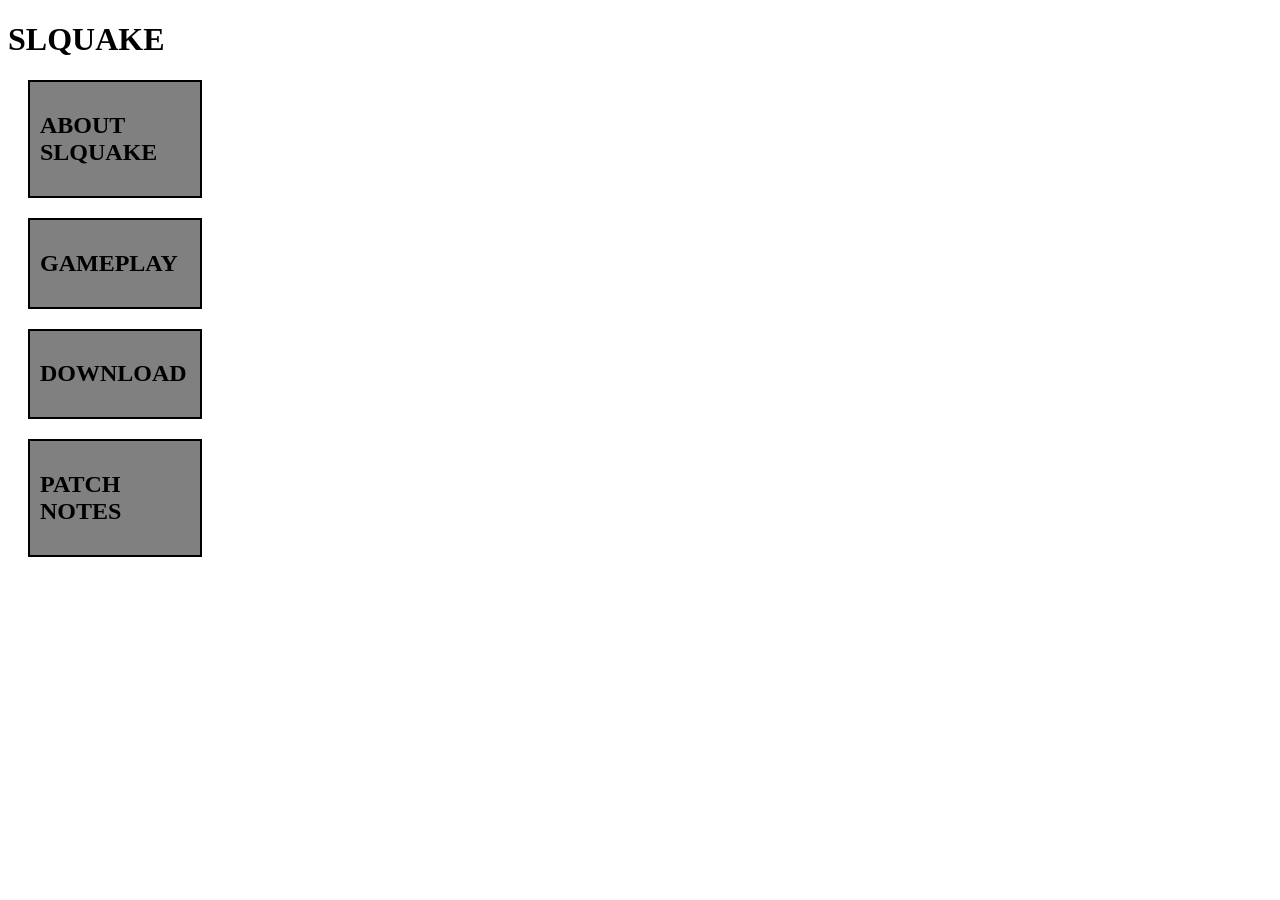
==== index.html @ 4e0632ec "added .html and .css fils" ====
<!DOCTYPE html>
<html lang="en">
<head>
    <meta charset="UTF-8">
    <meta name="viewport" content="width=device-width, initial-scale=1.0">
    <meta name="keywords" content="quake, slquake, sl, arena-fps, arena fps, quake mod, quake competitive mod, quake multiplayer, quake multiplayer mod">
    <meta name="Author" content="SL4Y3R">
    <meta name="Description" content="SLQUAKE is a competitive multiplayer mod for Quake 1, that aim to make quake more competitive and fun to play, with new mechanics, weapons, maps and more">
    <link rel="stylesheet" href="style.css">
    <title>SLQUAKE</title>
</head>
<body>
    <h1>SLQUAKE</h1>

    <div class="section">
        <h2>ABOUT SLQUAKE</h2>   
    </div>

    <div class="section">
        <h2>GAMEPLAY</h2>
    </div>

    <div class="section">
        <h2>DOWNLOAD</h2>
    </div>

    <div class="section">
        <h2>PATCH NOTES</h2>
    </div>


</body>
</html>
---- style.css ----
.section {
    background-color: gray;
    padding:10px 10px 10px 10px;
    margin:20px;
    width:150px;
    border:2px solid black;
}
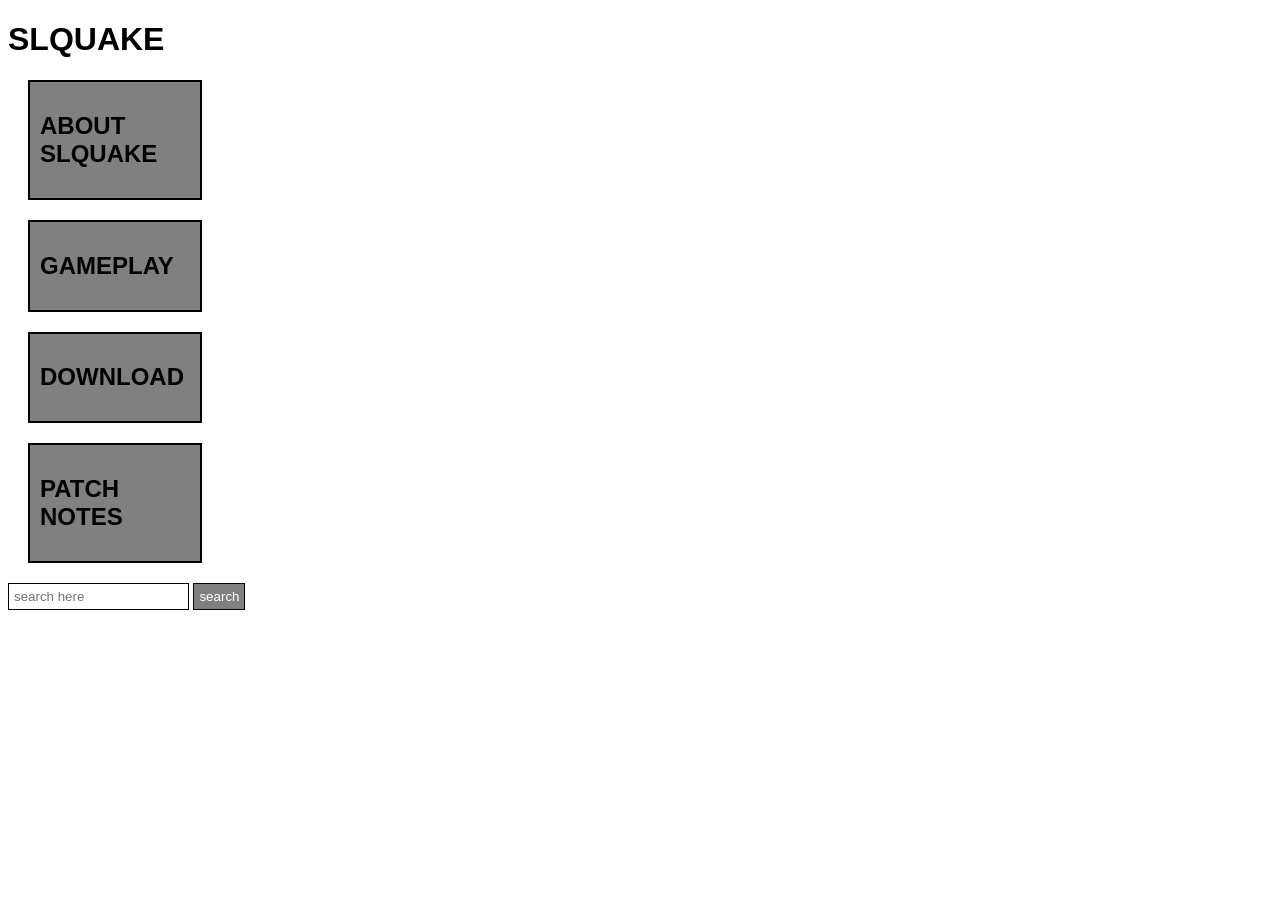
==== commit 13608c75: "modified .html and .css file" ====
--- a/index.html
+++ b/index.html
@@ -10,7 +10,9 @@
     <title>SLQUAKE</title>
 </head>
 <body>
-    <h1>SLQUAKE</h1>
+    <h1 id="title">SLQUAKE</h1>
+
+  <div id="op">
 
     <div class="section">
         <h2>ABOUT SLQUAKE</h2>   
@@ -28,6 +30,15 @@
         <h2>PATCH NOTES</h2>
     </div>
 
+  </div>
+
+    
+
+    <form method="GET">
+        <input type="text" name="searcher" placeholder="search here">
+        <input type="submit" value="search">
+    </form>
+
 
 </body>
 </html>
--- a/style.css
+++ b/style.css
@@ -1,8 +1,41 @@
+:root {
+    --gr:gray;
+    --b:black;
+    --wh:white;
+    --re:red;
+}
+
+
+body {
+    font-family: arial;;
+}
+
+
 .section {
     background-color: gray;
     padding:10px 10px 10px 10px;
     margin:20px;
     width:150px;
     border:2px solid black;
+    cursor:pointer;
 }
 
+input[type="text"] {
+     padding:5px;
+     border:1px solid black;
+     cursor:pointer;
+}
+
+input[type="submit"] {
+     padding:5px;
+     border:1px solid black;
+     background:var(--gr);
+     font-family: arial;
+     color:var(--wh);
+     cursor: pointer;
+}
+
+@keyframes fadein {
+
+}
+
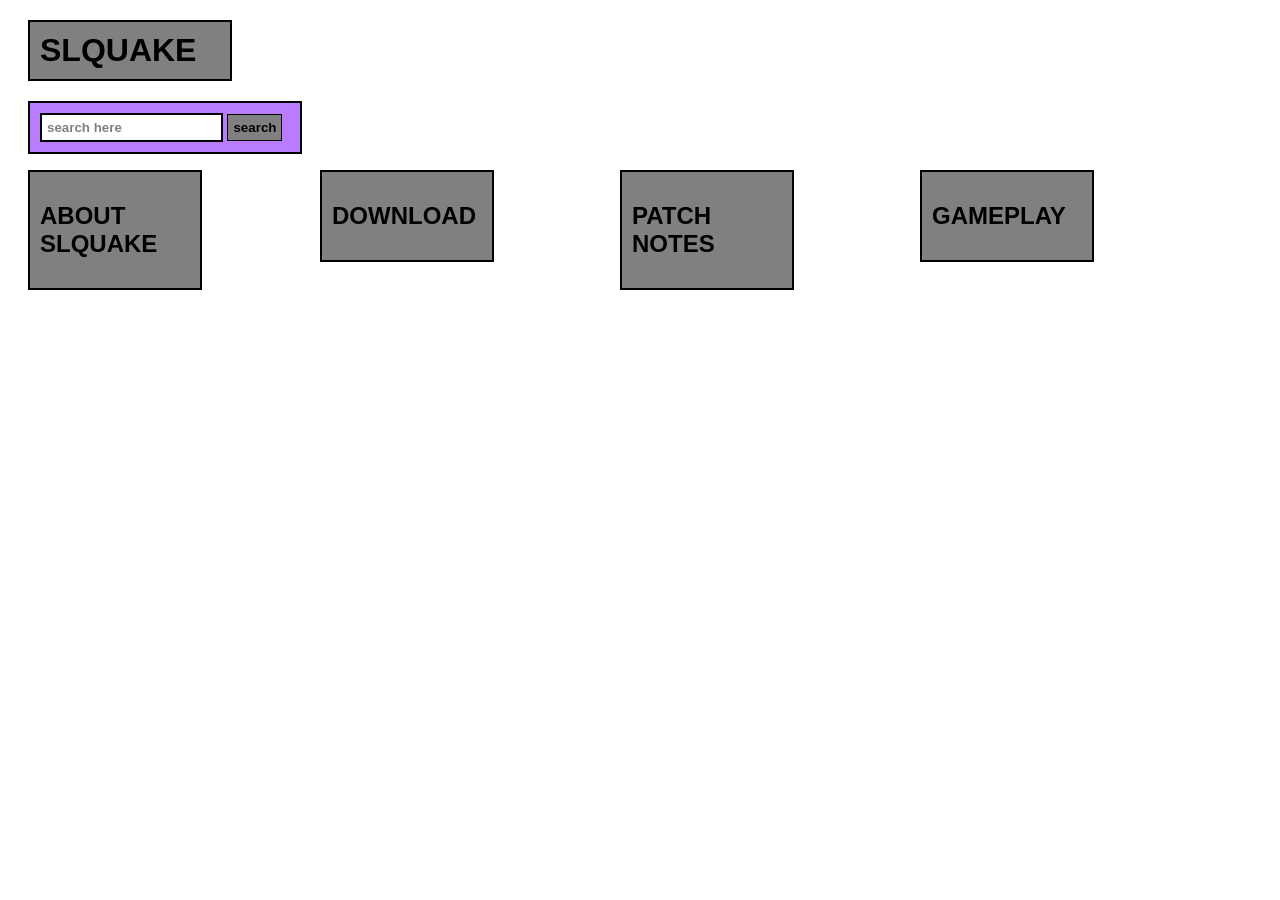
==== commit 38043070: "modified all" ====
--- a/index.html
+++ b/index.html
@@ -14,19 +14,19 @@
 
   <div id="op">
 
-    <div class="section">
+    <div class="section" id="about">
         <h2>ABOUT SLQUAKE</h2>   
     </div>
 
-    <div class="section">
+    <div class="section" id="gameplay">
         <h2>GAMEPLAY</h2>
     </div>
 
-    <div class="section">
+    <div class="section" id="download">
         <h2>DOWNLOAD</h2>
     </div>
 
-    <div class="section">
+    <div class="section" id="patch-notes">
         <h2>PATCH NOTES</h2>
     </div>
 
--- a/style.css
+++ b/style.css
@@ -18,12 +18,31 @@
     width:150px;
     border:2px solid black;
     cursor:pointer;
+    position:absolute;
 }
 
 input[type="text"] {
      padding:5px;
      border:1px solid black;
      cursor:pointer;
+     color:var(--b);
+     text-decoration: none;
+     outline: none;
+     border:2px solid var(--b);
+     font-family: arial;
+}
+
+
+input[type="text"]::placeholder {
+    color: var(--gr);
+    font-family: arial;
+    font-weight: bold;
+   
+}
+
+input[type="text"]:focus {
+    outline: none;
+    font-family: arial;
 }
 
 input[type="submit"] {
@@ -31,11 +50,58 @@
      border:1px solid black;
      background:var(--gr);
      font-family: arial;
-     color:var(--wh);
+     color:var(--b);
      cursor: pointer;
+     font-family: arial;
+     font-weight: bold;
+}
+
+#title {
+    animation: fadein 4s infinite;
+    background-color: var(--gr);
+    width:180px;
+    padding:10px 10px 10px 10px;
+    border:2px solid black;
+    margin:20px;
+}
+
+.section:hover {
+    background: var(--b);
+    color: var(--wh);
+}
+
+#download {
+    left:300px;
+    top:150px;
+}
+
+#patch-notes {
+    left:600px;
+    top:150px;
+}
+
+#gameplay {
+    left:900px;
+    top:150px;
+}
+
+#about {
+    top:150px;
+}
+
+form {
+    margin:20px;
+    padding:10px 10px 10px 10px;
+    background:rgb(185, 123, 255);
+    width: 250px;
+    border:2px solid black;
 }
 
 @keyframes fadein {
-
+    0%,
+    25% { color: var(--b); }
+    50% { color: var(--re); }
+    75% { color: var(--b); }
+    100% { color: var(--re); }
 }
 
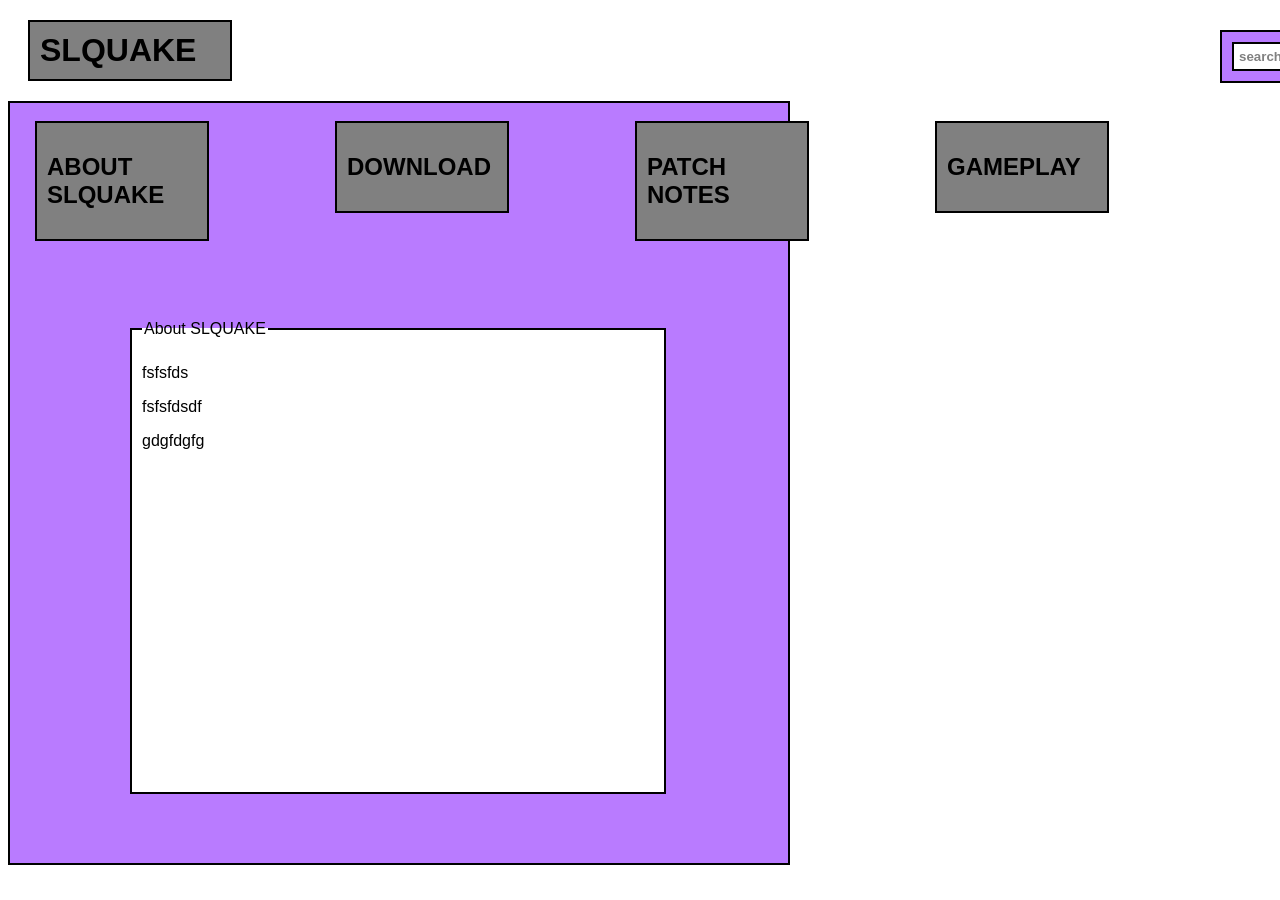
==== commit e750e2f5: "updated site" ====
--- a/index.html
+++ b/index.html
@@ -14,6 +14,7 @@
 
   <div id="op">
 
+  <div id="sec">
     <div class="section" id="about">
         <h2>ABOUT SLQUAKE</h2>   
     </div>
@@ -31,6 +32,16 @@
     </div>
 
   </div>
+   
+
+  </div>
+
+  <fieldset id="textbox">
+    <legend>About SLQUAKE</legend>
+    <p>fsfsfds</p>
+    <p>fsfsfdsdf</p>
+    <p>gdgfdgfg</p>
+  </fieldset>
 
     
 
--- a/style.css
+++ b/style.css
@@ -3,6 +3,7 @@
     --b:black;
     --wh:white;
     --re:red;
+    --pur:rgb(185, 123, 255);
 }
 
 
@@ -95,6 +96,10 @@
     background:rgb(185, 123, 255);
     width: 250px;
     border:2px solid black;
+    position :absolute;
+    left:1200px;
+    top:10px;
+
 }
 
 @keyframes fadein {
@@ -105,3 +110,31 @@
     100% { color: var(--re); }
 }
 
+
+#op {
+    border: 2px solid var(--b);
+    background-color:var(--pur);
+    width:60%;
+    height:750px;
+    padding:5px 5px 5px 5px;
+    position: absolute;
+}
+
+
+#textbox {
+    border:2px solid var(--b);
+    color:var(--b);
+    position: absolute;
+    left:10%;
+    top:320px;
+    width:40%;
+    height:50%;
+    background-color: var(--wh);
+    padding:10px 10px 10px 10px;
+}
+
+#sec {
+    position:absolute;
+    top:-20%;
+}
+
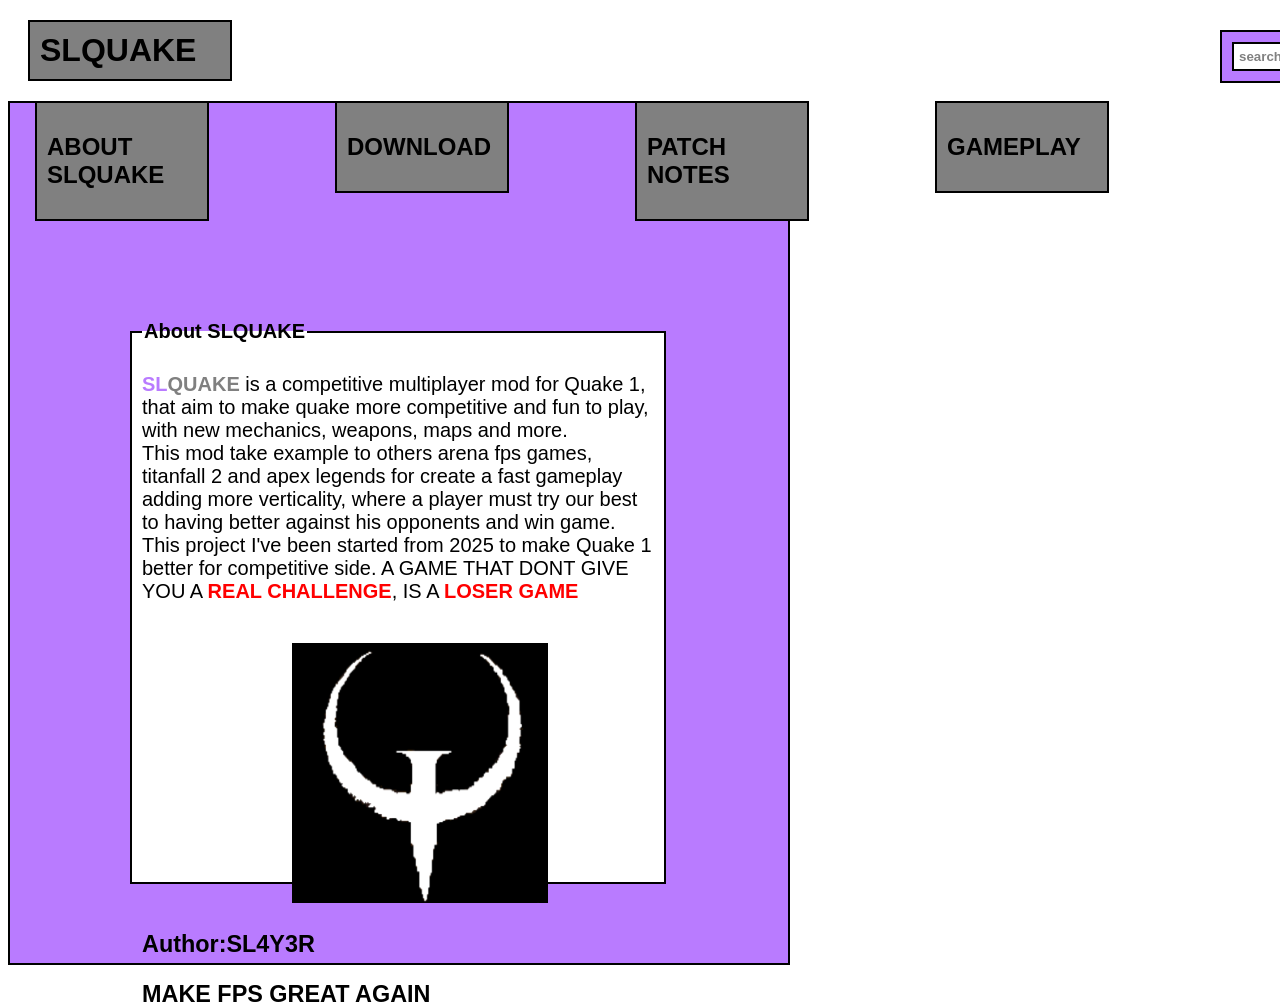
==== commit b4c066d3: "added patch.html" ====
--- a/index.html
+++ b/index.html
@@ -28,7 +28,7 @@
     </div>
 
     <div class="section" id="patch-notes">
-        <h2>PATCH NOTES</h2>
+        <a href="patch.html"><h2>PATCH NOTES</h2></a>
     </div>
 
   </div>
@@ -38,9 +38,19 @@
 
   <fieldset id="textbox">
     <legend>About SLQUAKE</legend>
-    <p>fsfsfds</p>
-    <p>fsfsfdsdf</p>
-    <p>gdgfdgfg</p>
+    <p><span id="sl">SL</span><span id="qspn">QUAKE</span> is a competitive multiplayer mod for Quake 1, that aim to make quake more 
+        competitive and fun to play, with new mechanics, 
+        weapons, maps and more.<br> This mod take example to others arena fps games,
+        titanfall 2 and apex legends for create a fast gameplay adding more 
+        verticality, where a player must try our best to having better against his opponents and win game.<br>
+        This project I've been started from 2025 to make Quake 1 better for competitive side.
+        A GAME THAT DONT GIVE YOU A <span id="real">REAL CHALLENGE</span>, IS A <span id="loser">LOSER GAME</span></p>
+
+        <img src="slquake_logo.png" alt="SLQUAKE Logo" id="qlogo">
+
+
+        <h3>Author:SL4Y3R</h3>  <h3>MAKE FPS GREAT AGAIN</h3>
+    
   </fieldset>
 
     
--- a/style.css
+++ b/style.css
@@ -115,7 +115,7 @@
     border: 2px solid var(--b);
     background-color:var(--pur);
     width:60%;
-    height:750px;
+    height:850px;
     padding:5px 5px 5px 5px;
     position: absolute;
 }
@@ -128,9 +128,10 @@
     left:10%;
     top:320px;
     width:40%;
-    height:50%;
+    height:60%;
     background-color: var(--wh);
     padding:10px 10px 10px 10px;
+    font-size: 20px;
 }
 
 #sec {
@@ -138,3 +139,44 @@
     top:-20%;
 }
 
+#sl {
+    color: var(--pur);
+    font-weight: bold;
+}
+
+#qspn {
+    color: var(--gr);
+    font-weight: bold;
+}
+
+#qlogo {
+    width: 50%;
+    height: 50%;
+    margin-top: 20px;
+    margin-left:150px;
+}
+
+#real {
+    color:var(--re);
+    font-weight:bold;
+}
+
+#loser {
+    color:var(--re);
+    font-weight:bold;
+}
+
+legend {
+    font-weight: bold;
+    color:var(--b);
+}
+
+
+a {
+    text-decoration: none;
+    color:var(--b);
+}
+
+a:hover {
+    color:var(--wh);
+}
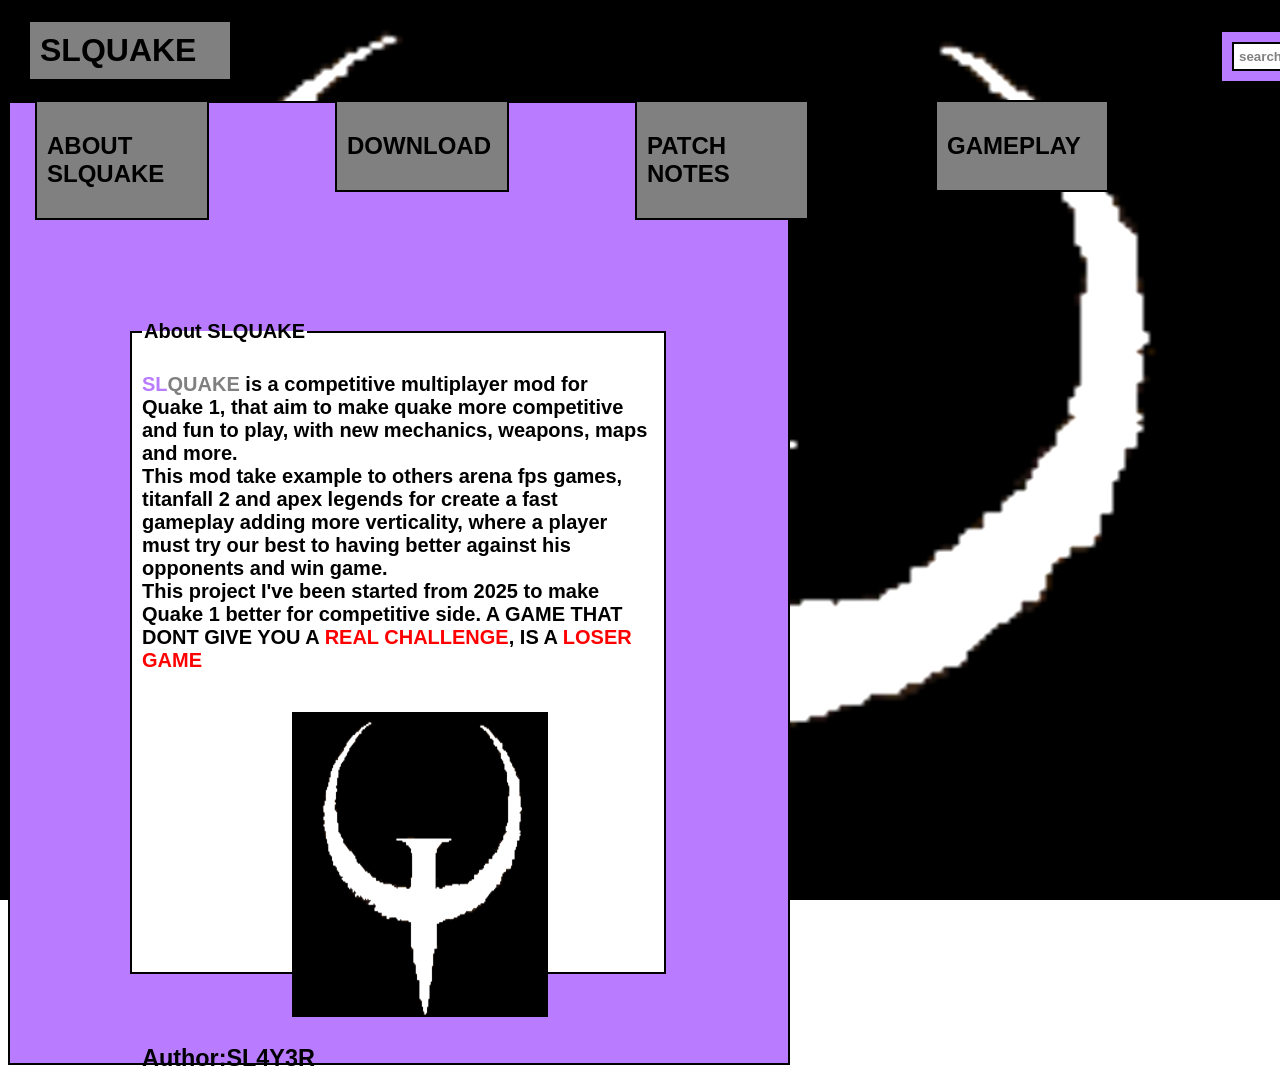
==== commit b25a6f7c: "modified all" ====
--- a/index.html
+++ b/index.html
@@ -24,7 +24,7 @@
     </div>
 
     <div class="section" id="download">
-        <h2>DOWNLOAD</h2>
+       <a href="download.html"><h2>DOWNLOAD</h2></a> 
     </div>
 
     <div class="section" id="patch-notes">
@@ -49,7 +49,7 @@
         <img src="slquake_logo.png" alt="SLQUAKE Logo" id="qlogo">
 
 
-        <h3>Author:SL4Y3R</h3>  <h3>MAKE FPS GREAT AGAIN</h3>
+        <h3>Author:SL4Y3R</h3>
     
   </fieldset>
 
--- a/style.css
+++ b/style.css
@@ -115,7 +115,7 @@
     border: 2px solid var(--b);
     background-color:var(--pur);
     width:60%;
-    height:850px;
+    height:950px;
     padding:5px 5px 5px 5px;
     position: absolute;
 }
@@ -128,7 +128,7 @@
     left:10%;
     top:320px;
     width:40%;
-    height:60%;
+    height:70%;
     background-color: var(--wh);
     padding:10px 10px 10px 10px;
     font-size: 20px;
@@ -136,7 +136,7 @@
 
 #sec {
     position:absolute;
-    top:-20%;
+    top:-18%;
 }
 
 #sl {
@@ -174,9 +174,23 @@
 
 a {
     text-decoration: none;
-    color:var(--b);
+    background: var(--gr);
+    color: var(--b);
 }
 
 a:hover {
     color:var(--wh);
+    background: var(--b);
+  
+}
+
+
+body {
+    background-image: url(slquake_logo.png);
+    background-size: cover;
+    background-attachment: fixed;
+}
+
+p {
+    font-weight:bold;
 }
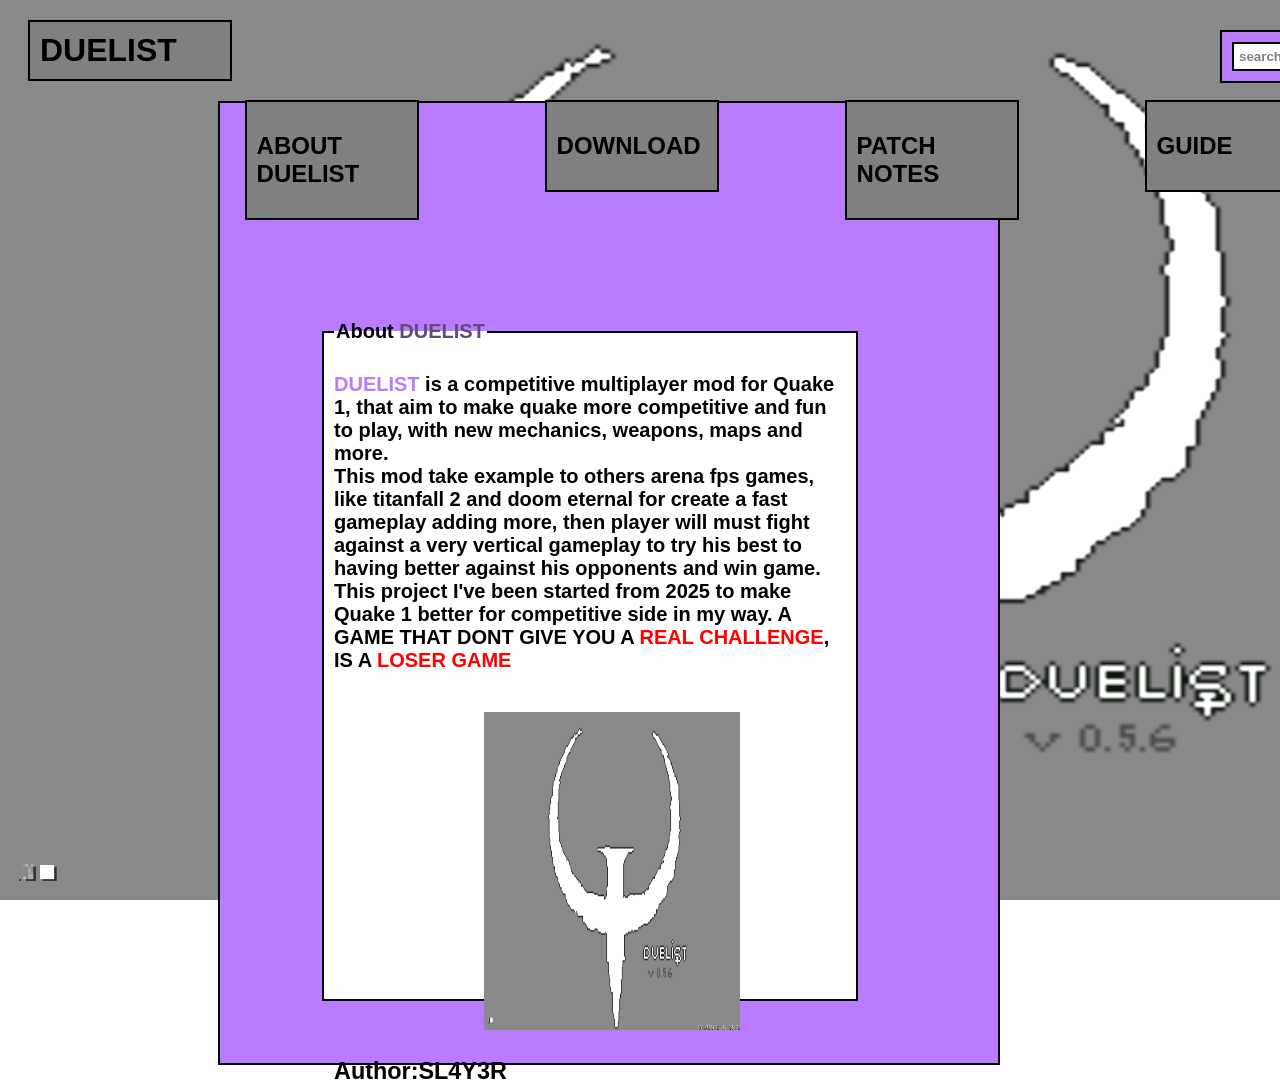
==== commit 644890c6: "all" ====
--- a/index.html
+++ b/index.html
@@ -3,24 +3,24 @@
 <head>
     <meta charset="UTF-8">
     <meta name="viewport" content="width=device-width, initial-scale=1.0">
-    <meta name="keywords" content="quake, slquake, sl, arena-fps, arena fps, quake mod, quake competitive mod, quake multiplayer, quake multiplayer mod">
+    <meta name="keywords" content="quake, sl, arena-fps, arena fps, quake mod, quake competitive mod, quake multiplayer, quake multiplayer mod, duelist, duelist mod">
     <meta name="Author" content="SL4Y3R">
-    <meta name="Description" content="SLQUAKE is a competitive multiplayer mod for Quake 1, that aim to make quake more competitive and fun to play, with new mechanics, weapons, maps and more">
+    <meta name="Description" content="DUELIST is a competitive multiplayer mod for Quake 1, that aim to make quake more competitive and fun to play, with new mechanics, weapons, maps and more">
     <link rel="stylesheet" href="style.css">
-    <title>SLQUAKE</title>
+    <title>DUELIST</title>
 </head>
 <body>
-    <h1 id="title">SLQUAKE</h1>
+    <h1 id="title">DUELIST</h1>
 
   <div id="op">
 
   <div id="sec">
     <div class="section" id="about">
-        <h2>ABOUT SLQUAKE</h2>   
+        <h2>ABOUT DUELIST</h2>   
     </div>
 
-    <div class="section" id="gameplay">
-        <h2>GAMEPLAY</h2>
+    <div class="section" id="guide">
+       <a href="guide.html"><h2>GUIDE</h2></a>
     </div>
 
     <div class="section" id="download">
@@ -37,16 +37,16 @@
   </div>
 
   <fieldset id="textbox">
-    <legend>About SLQUAKE</legend>
-    <p><span id="sl">SL</span><span id="qspn">QUAKE</span> is a competitive multiplayer mod for Quake 1, that aim to make quake more 
+    <legend>About <span id="sl_legend">DUELIST</span></legend>
+    <p><span id="sl">DUELIST</span> is a competitive multiplayer mod for Quake 1, that aim to make quake more 
         competitive and fun to play, with new mechanics, 
-        weapons, maps and more.<br> This mod take example to others arena fps games,
-        titanfall 2 and apex legends for create a fast gameplay adding more 
-        verticality, where a player must try our best to having better against his opponents and win game.<br>
-        This project I've been started from 2025 to make Quake 1 better for competitive side.
+        weapons, maps and more.<br> This mod take example to others arena fps games, like 
+        titanfall 2 and doom eternal for create a fast gameplay adding more, then player will must fight against a very
+        vertical gameplay to try his best to having better against his opponents and win game.<br>
+        This project I've been started from 2025 to make Quake 1 better for competitive side in my way.
         A GAME THAT DONT GIVE YOU A <span id="real">REAL CHALLENGE</span>, IS A <span id="loser">LOSER GAME</span></p>
 
-        <img src="slquake_logo.png" alt="SLQUAKE Logo" id="qlogo">
+        <img src="duelist.png" alt="DUELIST Logo" id="qlogo">
 
 
         <h3>Author:SL4Y3R</h3>
@@ -56,10 +56,11 @@
     
 
     <form method="GET">
-        <input type="text" name="searcher" placeholder="search here">
+        <input type="text" name="searcher" id="searcher" placeholder="search here">
         <input type="submit" value="search">
     </form>
 
+    <script src="script.js"></script>
 
 </body>
 </html>
--- a/style.css
+++ b/style.css
@@ -81,7 +81,7 @@
     top:150px;
 }
 
-#gameplay {
+#guide {
     left:900px;
     top:150px;
 }
@@ -117,6 +117,7 @@
     width:60%;
     height:950px;
     padding:5px 5px 5px 5px;
+    left:17%;
     position: absolute;
 }
 
@@ -125,10 +126,10 @@
     border:2px solid var(--b);
     color:var(--b);
     position: absolute;
-    left:10%;
+    left:25%;
     top:320px;
     width:40%;
-    height:70%;
+    height:73%;
     background-color: var(--wh);
     padding:10px 10px 10px 10px;
     font-size: 20px;
@@ -141,6 +142,11 @@
 
 #sl {
     color: var(--pur);
+    font-weight: bold;
+}
+
+#sl_legend {
+    color: rgb(96, 75, 119);
     font-weight: bold;
 }
 
@@ -186,7 +192,7 @@
 
 
 body {
-    background-image: url(slquake_logo.png);
+    background-image: url(duelist.png);
     background-size: cover;
     background-attachment: fixed;
 }
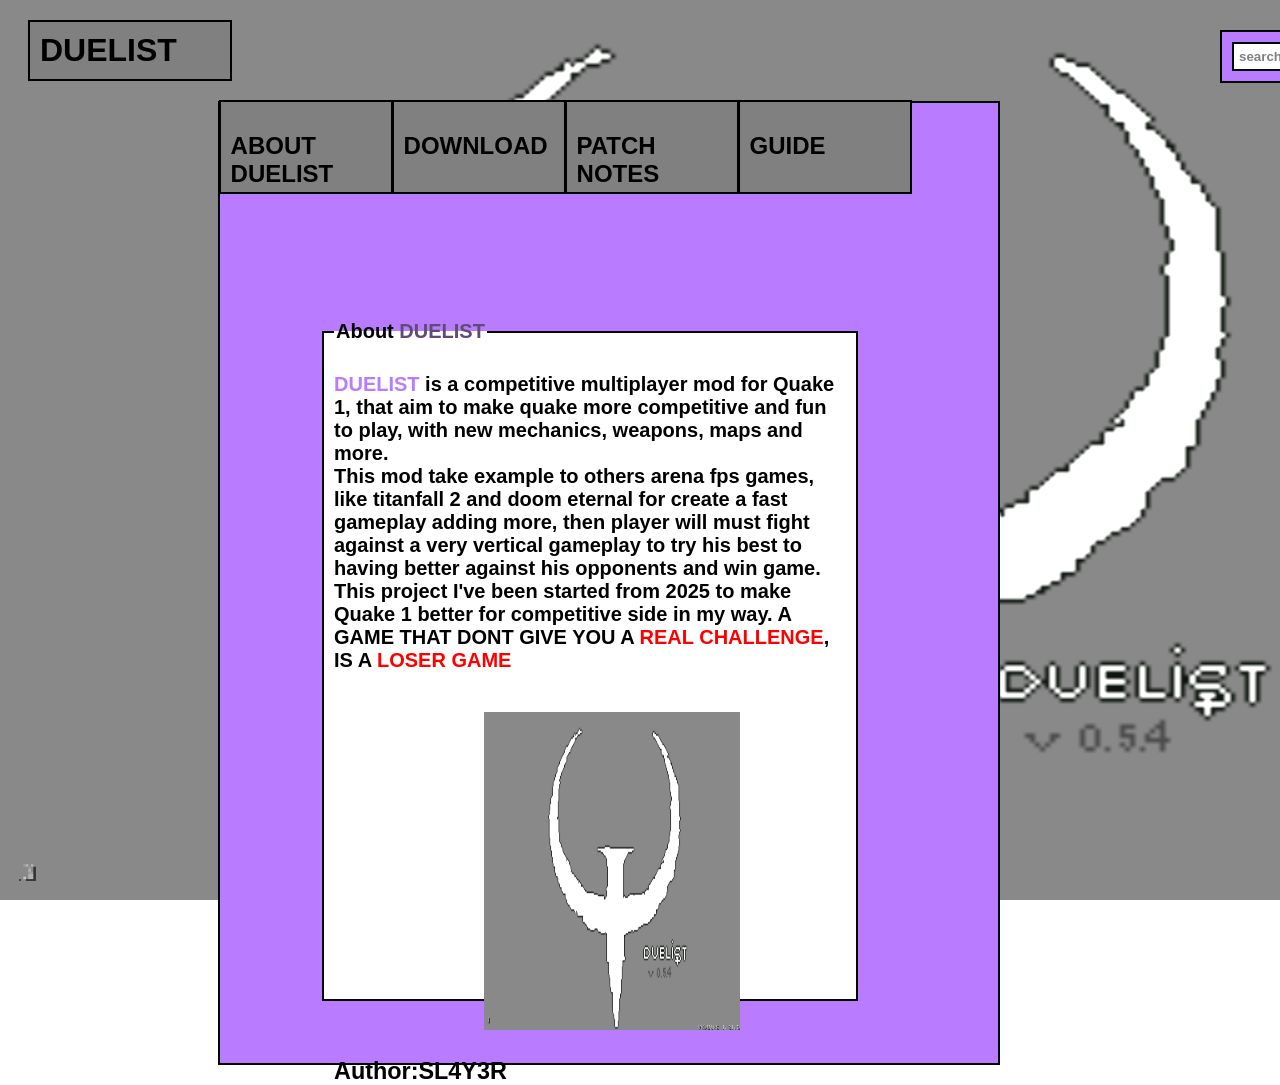
==== commit ad7810e6: "fdsfdsd" ====
--- a/index.html
+++ b/index.html
@@ -15,19 +15,19 @@
   <div id="op">
 
   <div id="sec">
-    <div class="section" id="about">
+    <div class="session" id="about">
         <h2>ABOUT DUELIST</h2>   
     </div>
 
-    <div class="section" id="guide">
+    <div class="session" id="guide">
        <a href="guide.html"><h2>GUIDE</h2></a>
     </div>
 
-    <div class="section" id="download">
+    <div class="session" id="download">
        <a href="download.html"><h2>DOWNLOAD</h2></a> 
     </div>
 
-    <div class="section" id="patch-notes">
+    <div class="session" id="patch-notes">
         <a href="patch.html"><h2>PATCH NOTES</h2></a>
     </div>
 
--- a/style.css
+++ b/style.css
@@ -12,11 +12,12 @@
 }
 
 
-.section {
+.session {
     background-color: gray;
     padding:10px 10px 10px 10px;
     margin:20px;
     width:150px;
+    height: 70px;
     border:2px solid black;
     cursor:pointer;
     position:absolute;
@@ -59,6 +60,7 @@
 
 #title {
     animation: fadein 4s infinite;
+    animation-direction: alternate;
     background-color: var(--gr);
     width:180px;
     padding:10px 10px 10px 10px;
@@ -66,28 +68,29 @@
     margin:20px;
 }
 
-.section:hover {
+.session:hover {
     background: var(--b);
     color: var(--wh);
 }
 
 #download {
-    left:300px;
+    left:147px;
     top:150px;
 }
 
 #patch-notes {
-    left:600px;
+    left:320px;
     top:150px;
 }
 
 #guide {
-    left:900px;
+    left:493px;
     top:150px;
 }
 
 #about {
     top:150px;
+    left: -26px;
 }
 
 form {
